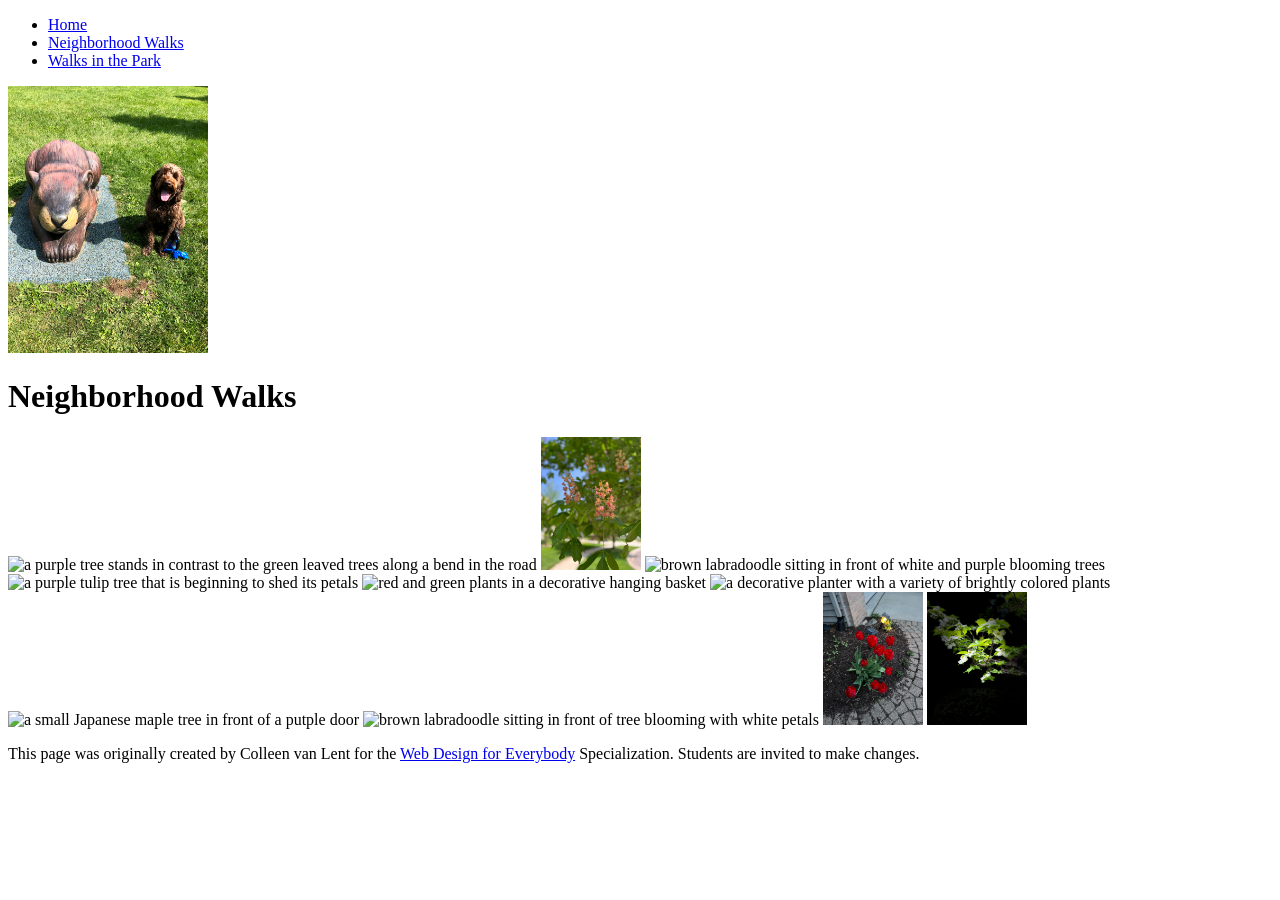
==== CSS-week1-HW1/neighborhood.html @ 0f42ad43 "Initial commit" ====
<!DOCTYPE html>
<html lang="en">

<head>
  <meta charset="utf-8">
  <meta name="viewport" content="width=device-width">
  <title>Neighborhood Walk</title>
  <!-- You will need to link to the CSS file -->
</head>

<body>
  <header>
    <nav>
      <ul>
        <li><a href="index.html">Home</a></li>
        <li><a href="neighborhood.html">Neighborhood Walks</a></li>
        <li><a href="parks.html">Walks in the Park</a></li>
      </ul>
    </nav>
    <img src="images/BaconGallupPark.jpg" width="200" alt="Brown Labradoodle sitting next to a statue.">
    <h1>Neighborhood Walks</h1>
  </header>
  <main>
    <div>
      <img src="images/bend_in_the_road.png"
        alt="a purple tree stands in contrast to the green leaved trees along a bend in the road" width="100">
      <img src="images/pink_blossoms.png" alt="small pink blossoms on an otherwise green leaved tree" width="100">
      <img src="images/blooming_trees.png" alt="brown labradoodle sitting in front of white and purple blooming  trees"
        width="100">
      <img src="images/falling_petals.png" alt="a purple tulip tree that is beginning to shed its petals" width="100">
      <img src="images/hanging_plants.png" alt="red and green plants in a decorative hanging basket" width="100">
      <img src="images/potted_plants.png" alt="a decorative planter with a variety of brightly colored plants "
        width="100">
      <img src="images/red_maple.png" alt="a small Japanese maple tree in front of a putple door" width="100">
      <img src="images/tree_with_white_blooms.png"
        alt="brown labradoodle sitting in front of tree blooming with white petals" width="100">
      <img src="images/tulips.png" alt="bright red tulips in front of a garden light" width="100">
      <img src="images/white_buds_on_tree.png" alt="artsy shot of white blooms on a green tree with a dark background"
        width="100">
    </div>
  </main>
  <footer>
    <p>This page was originally created by Colleen van Lent for the <a
        href="https://www.coursera.org/specializations/web-design"> Web Design for Everybody</a> Specialization.
      Students are invited to make changes.</p>
  </footer>

</body>

</html>
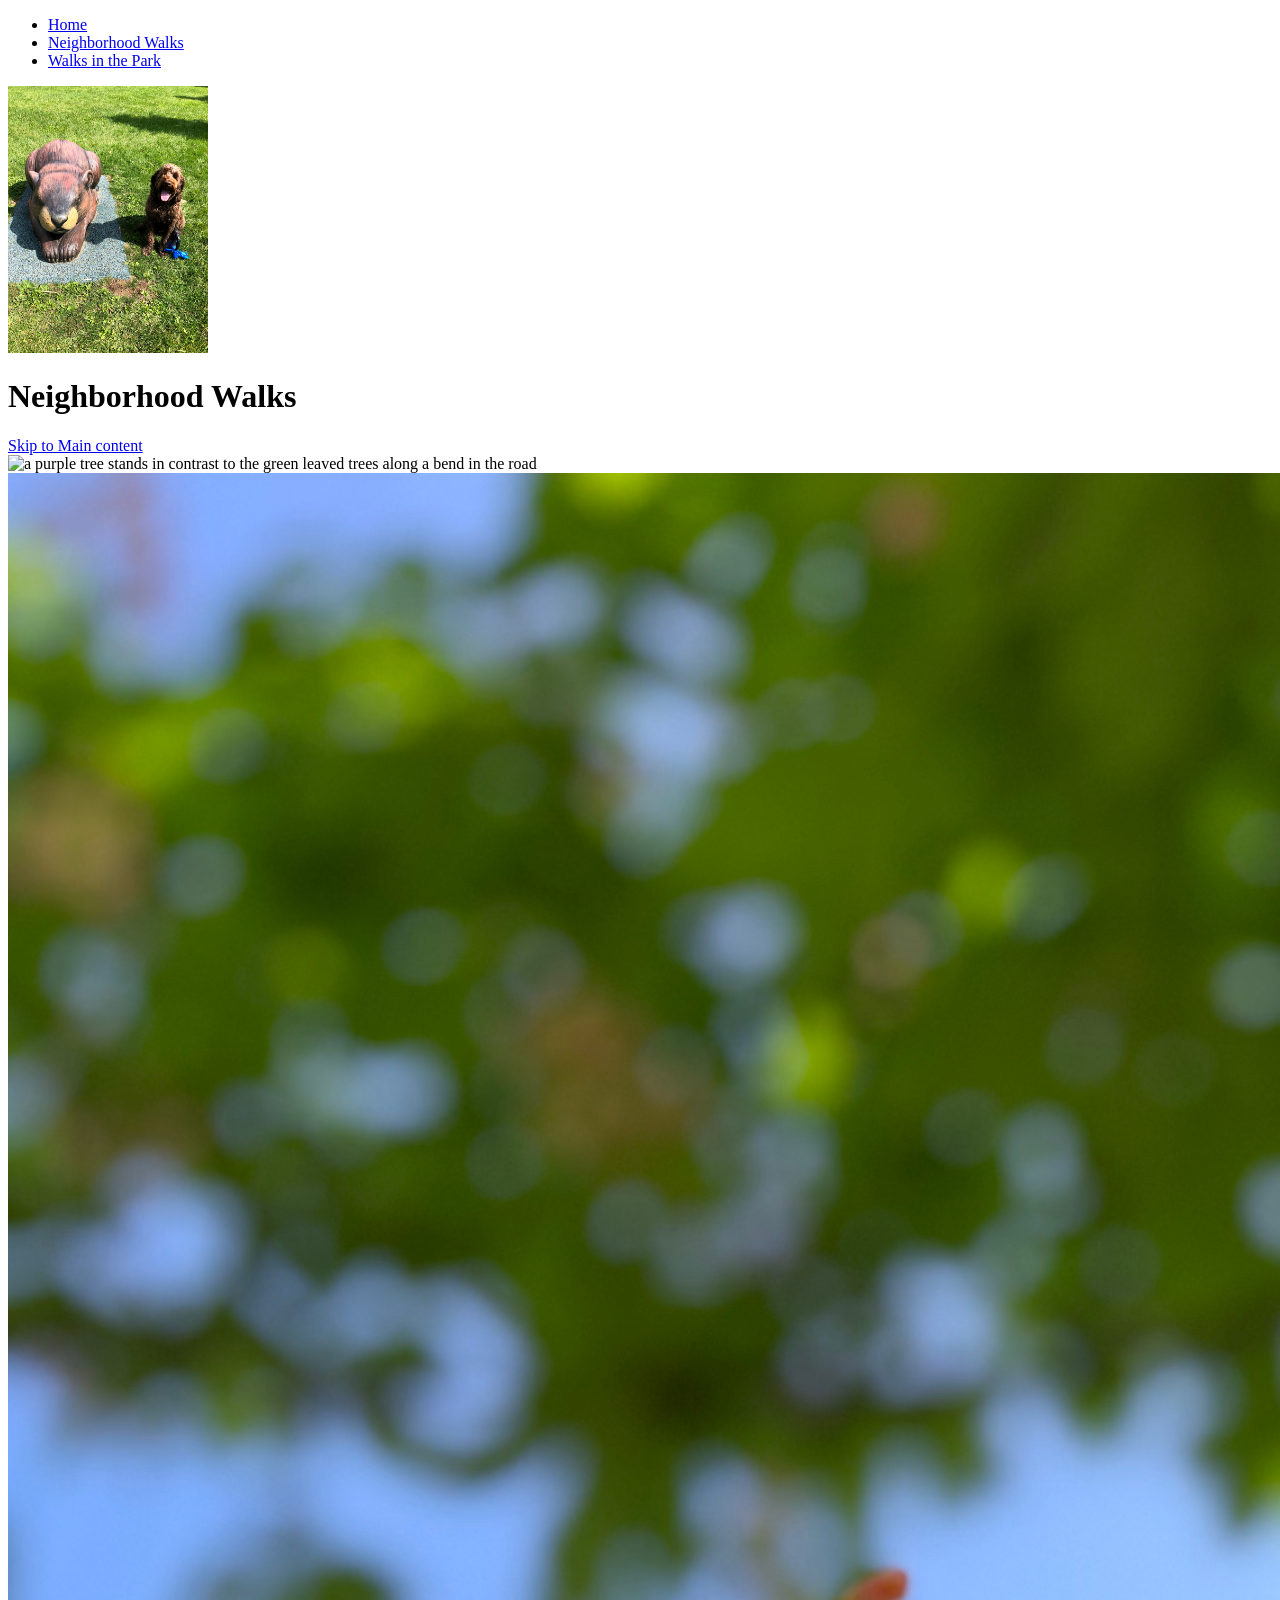
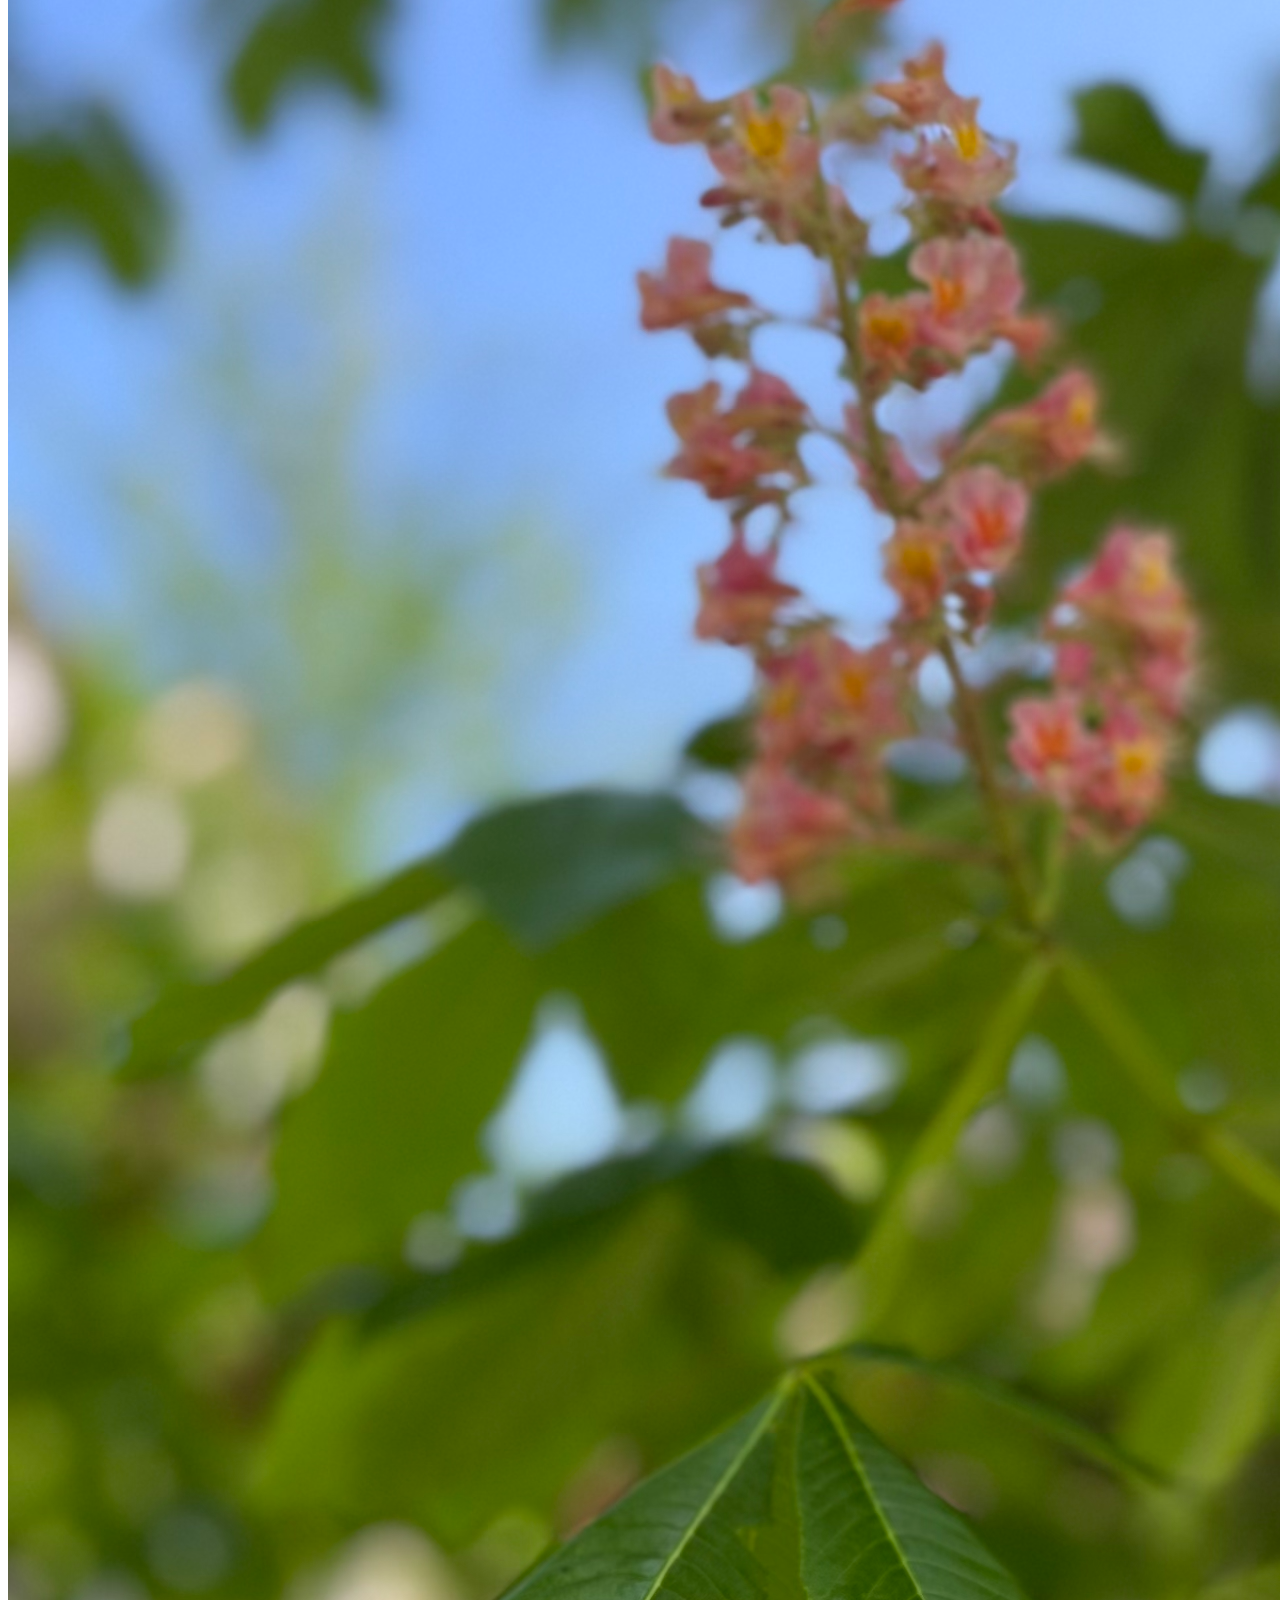
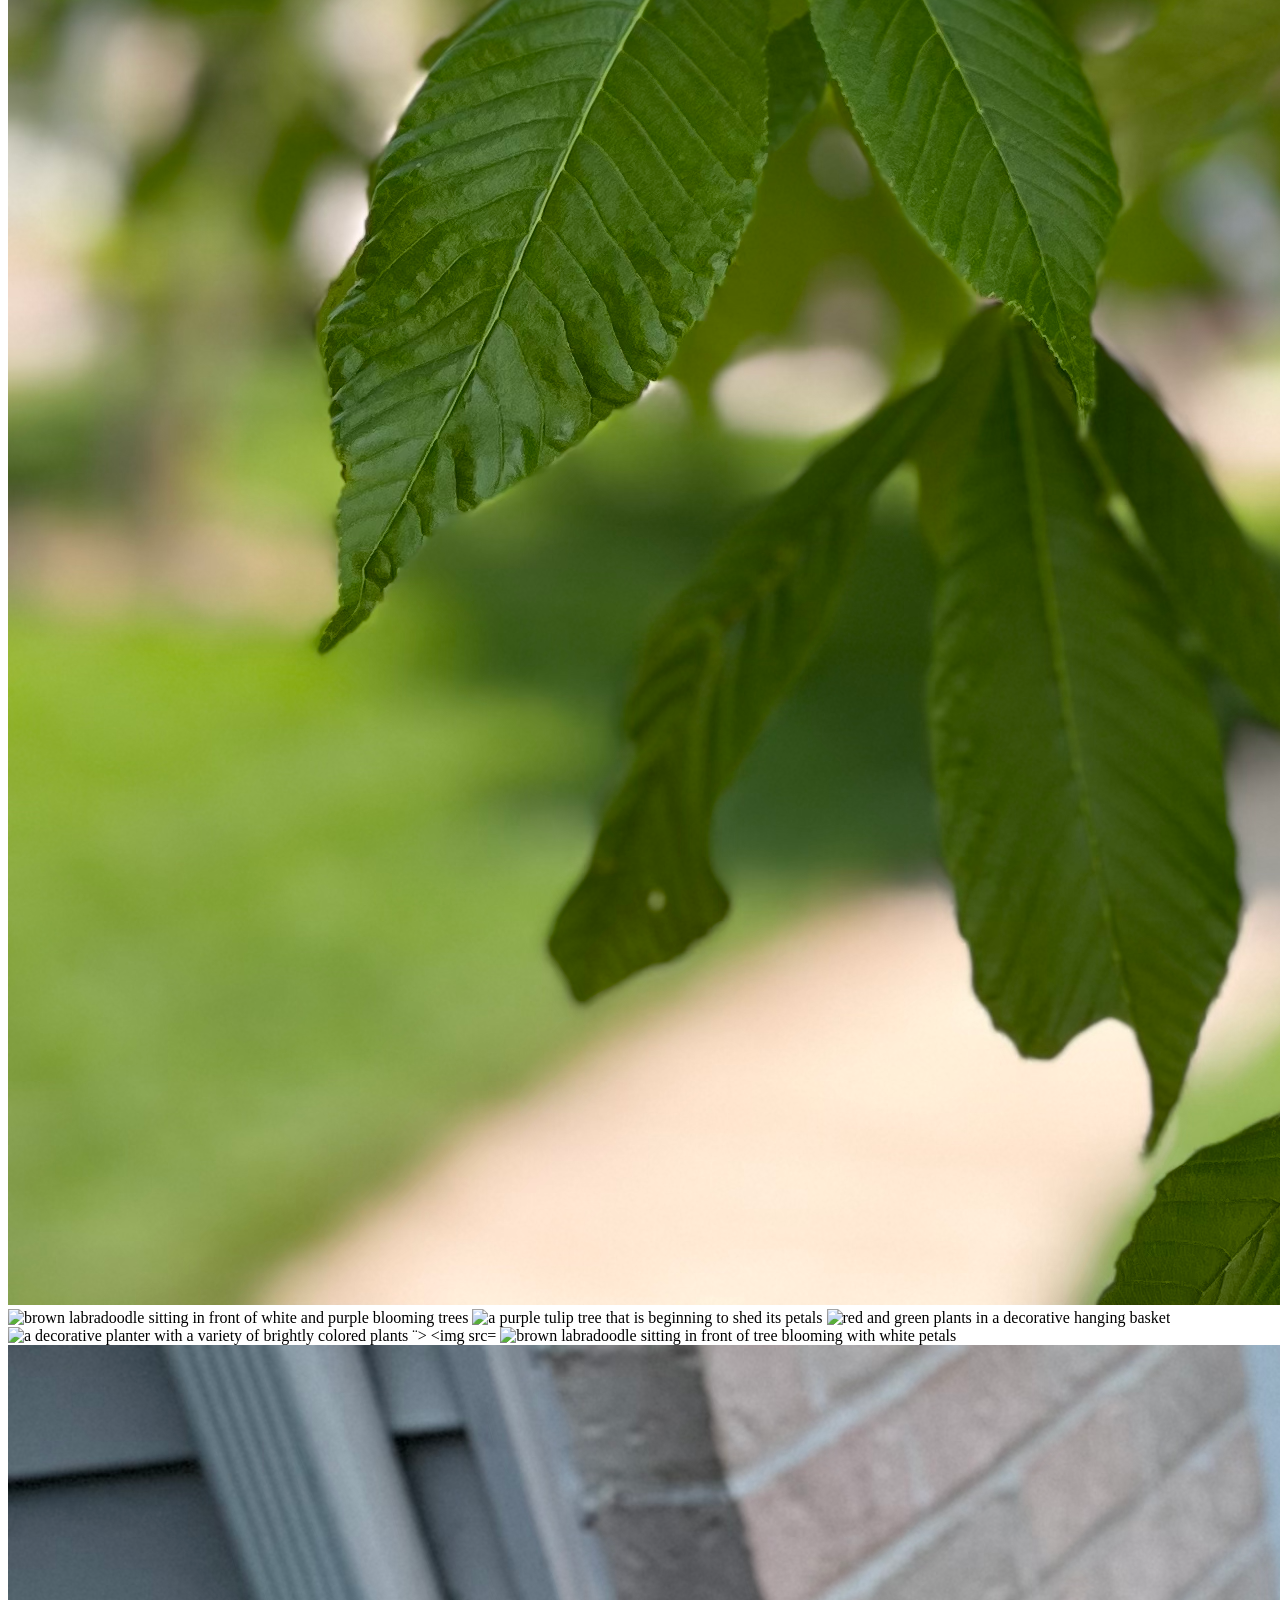
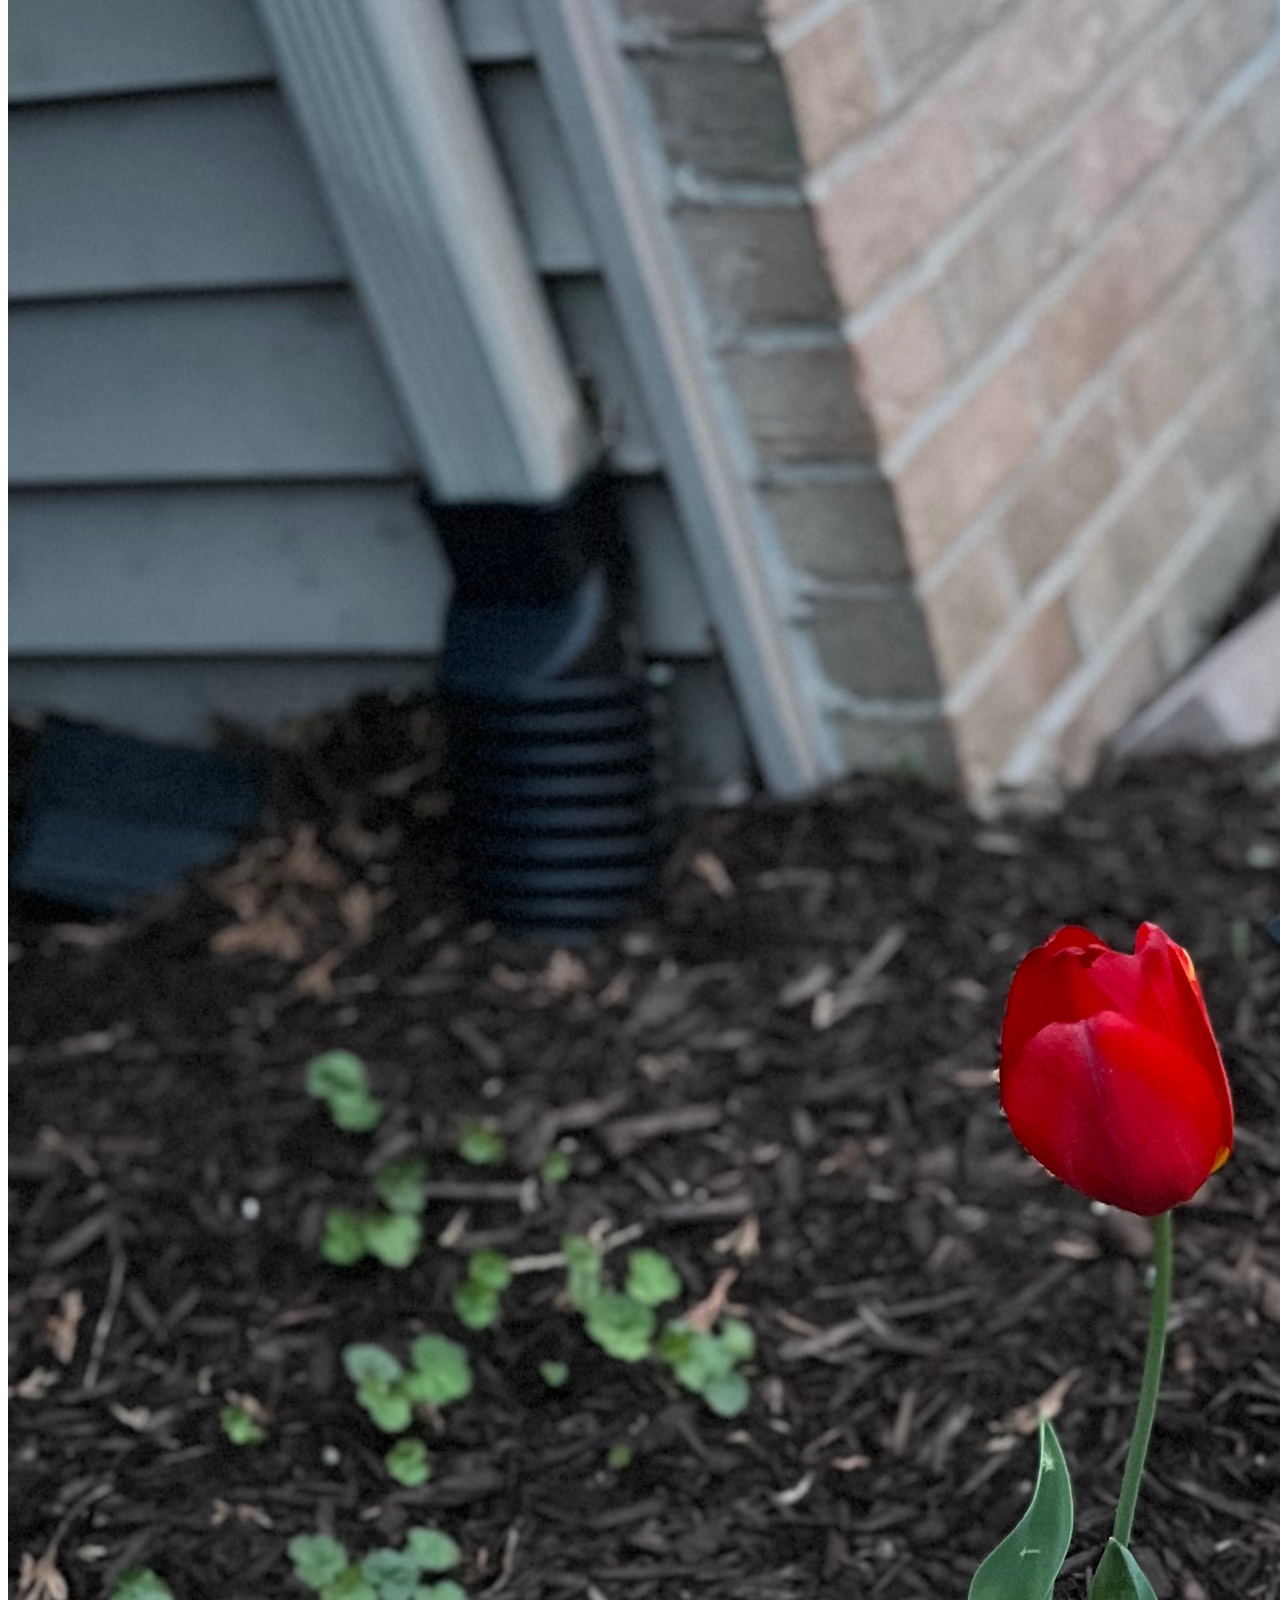
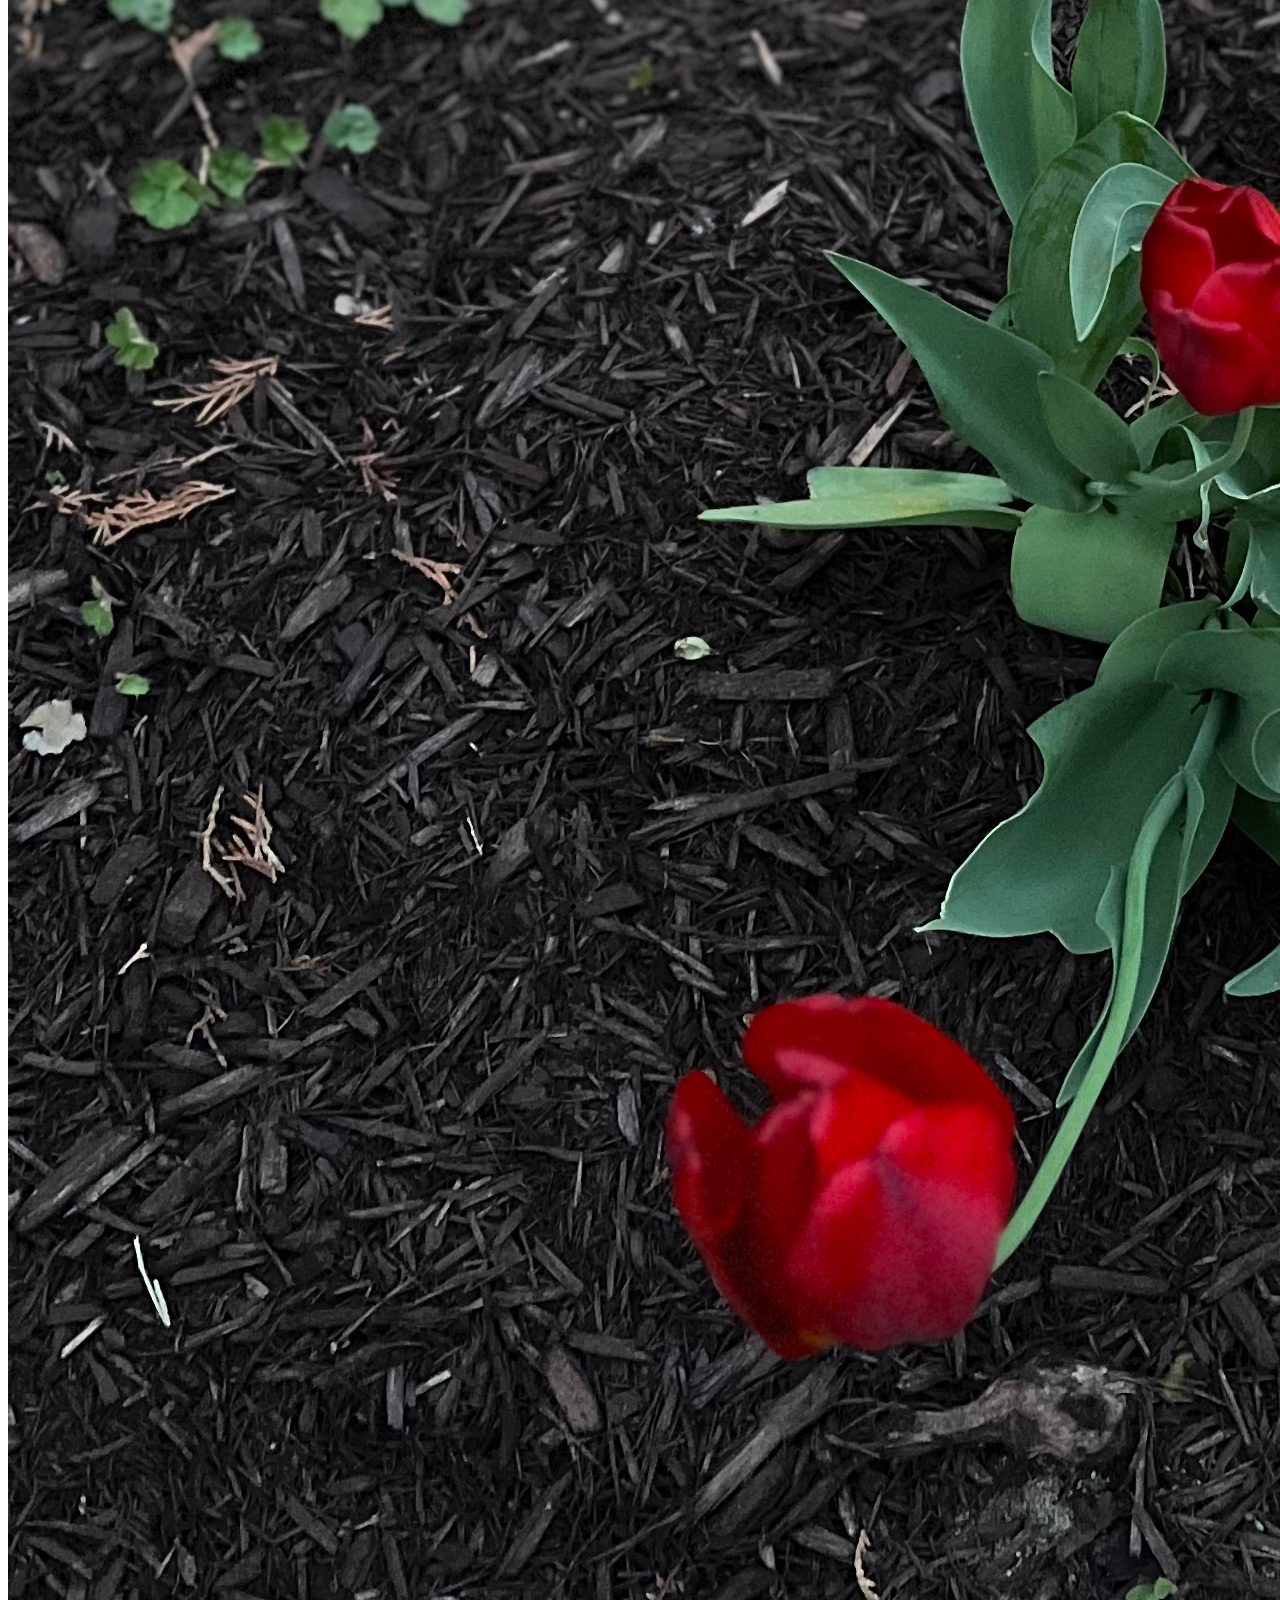
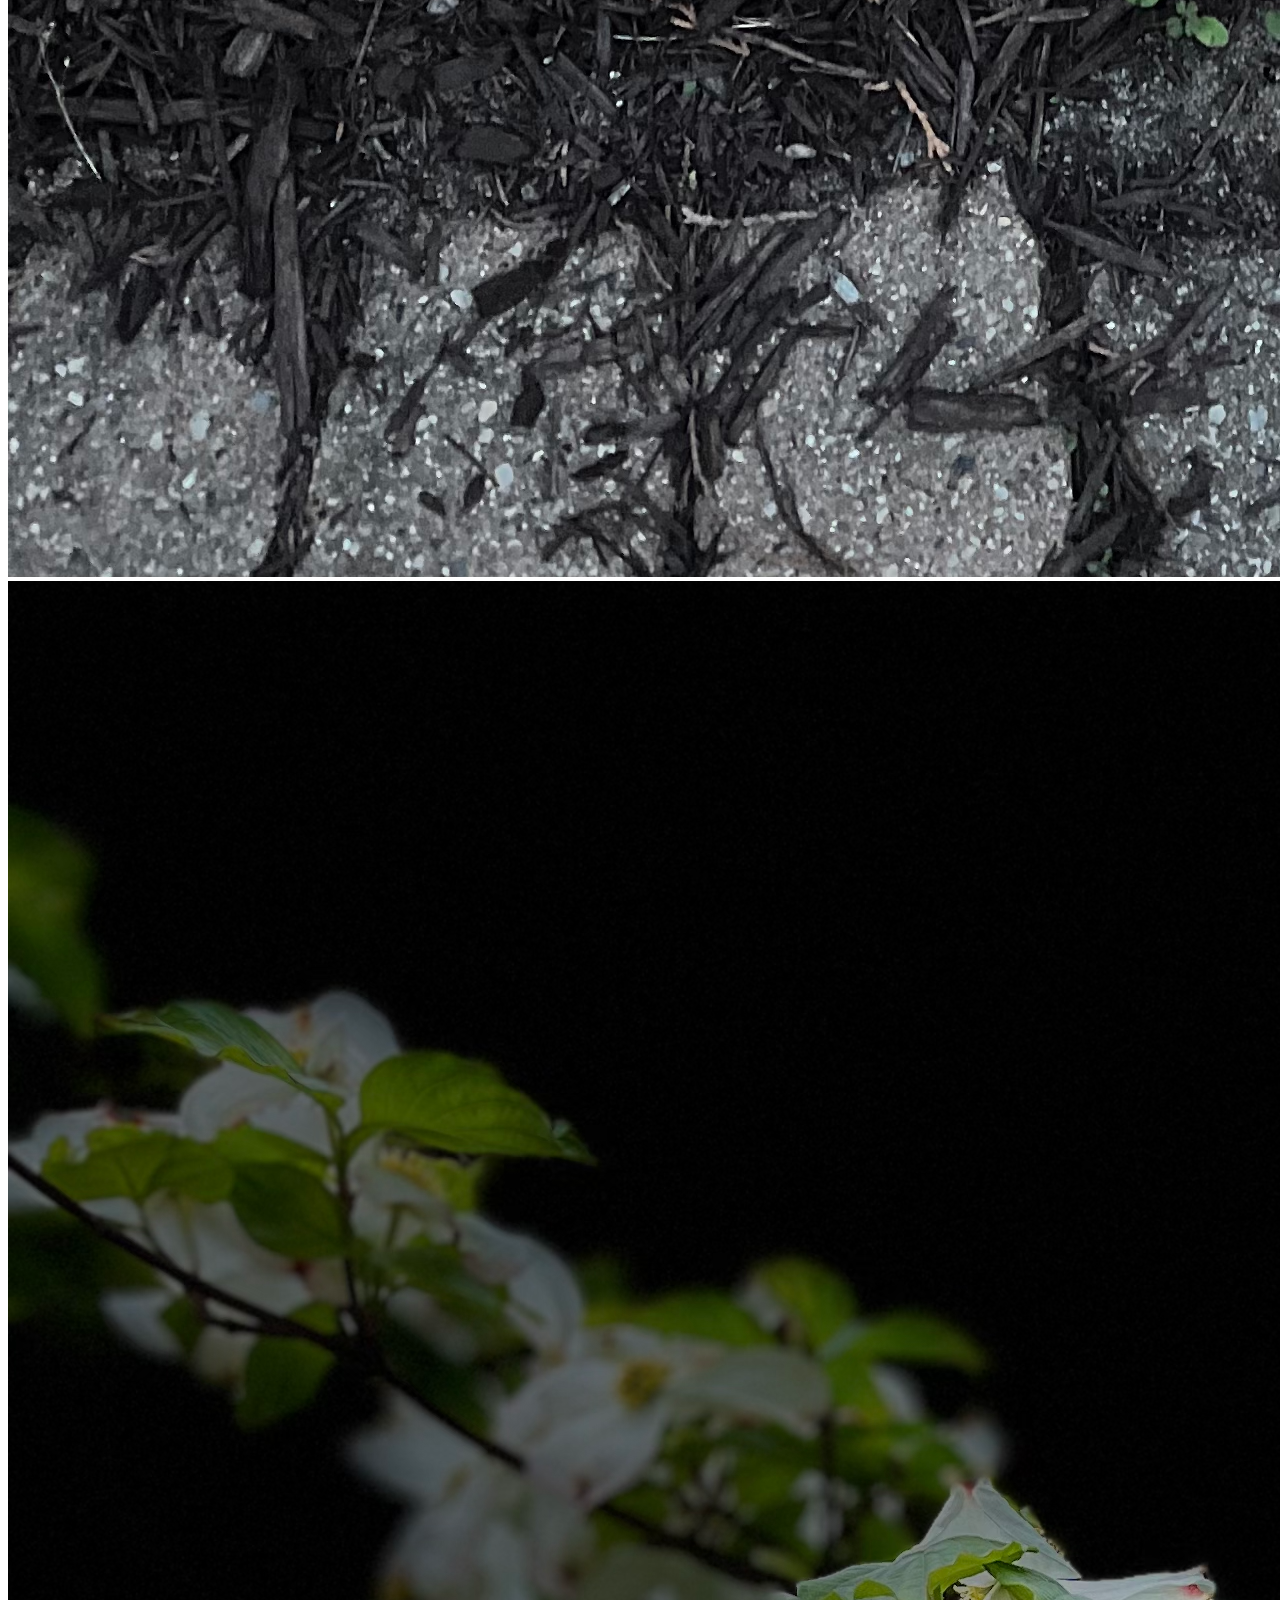
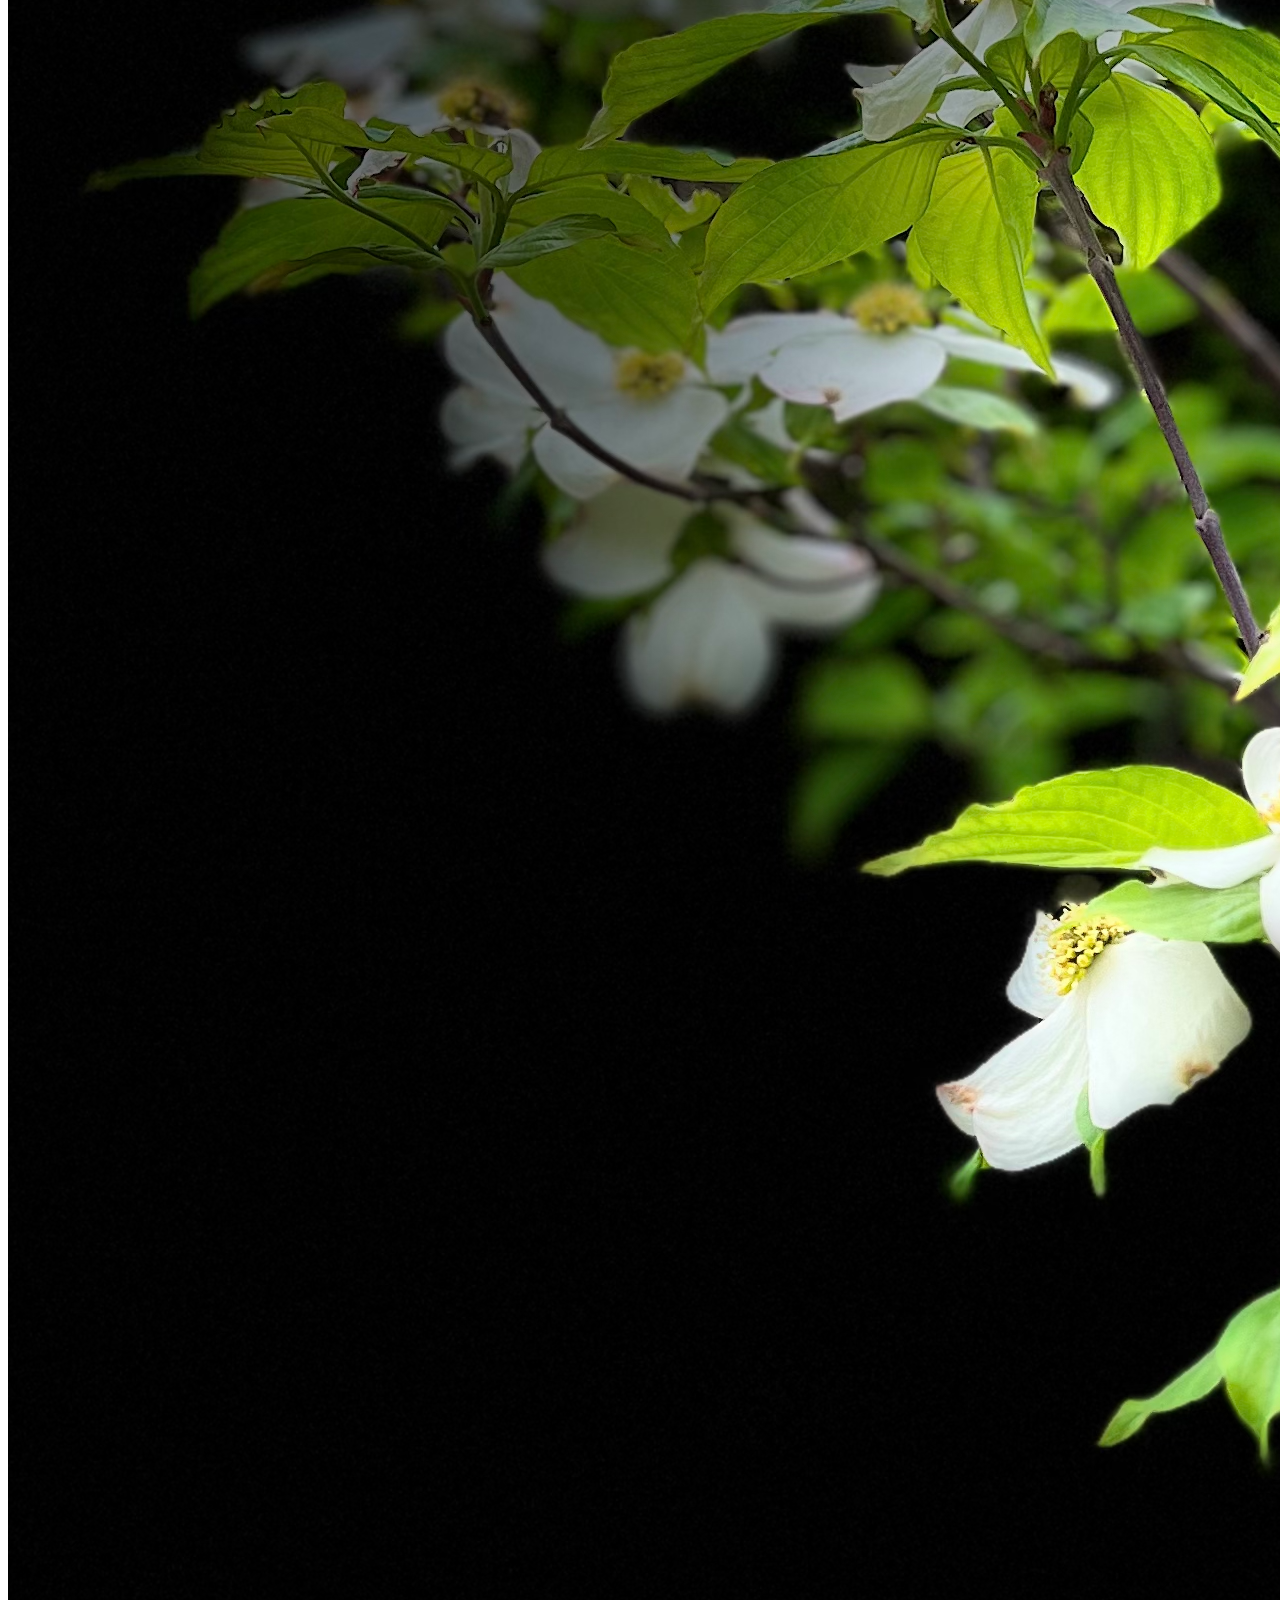
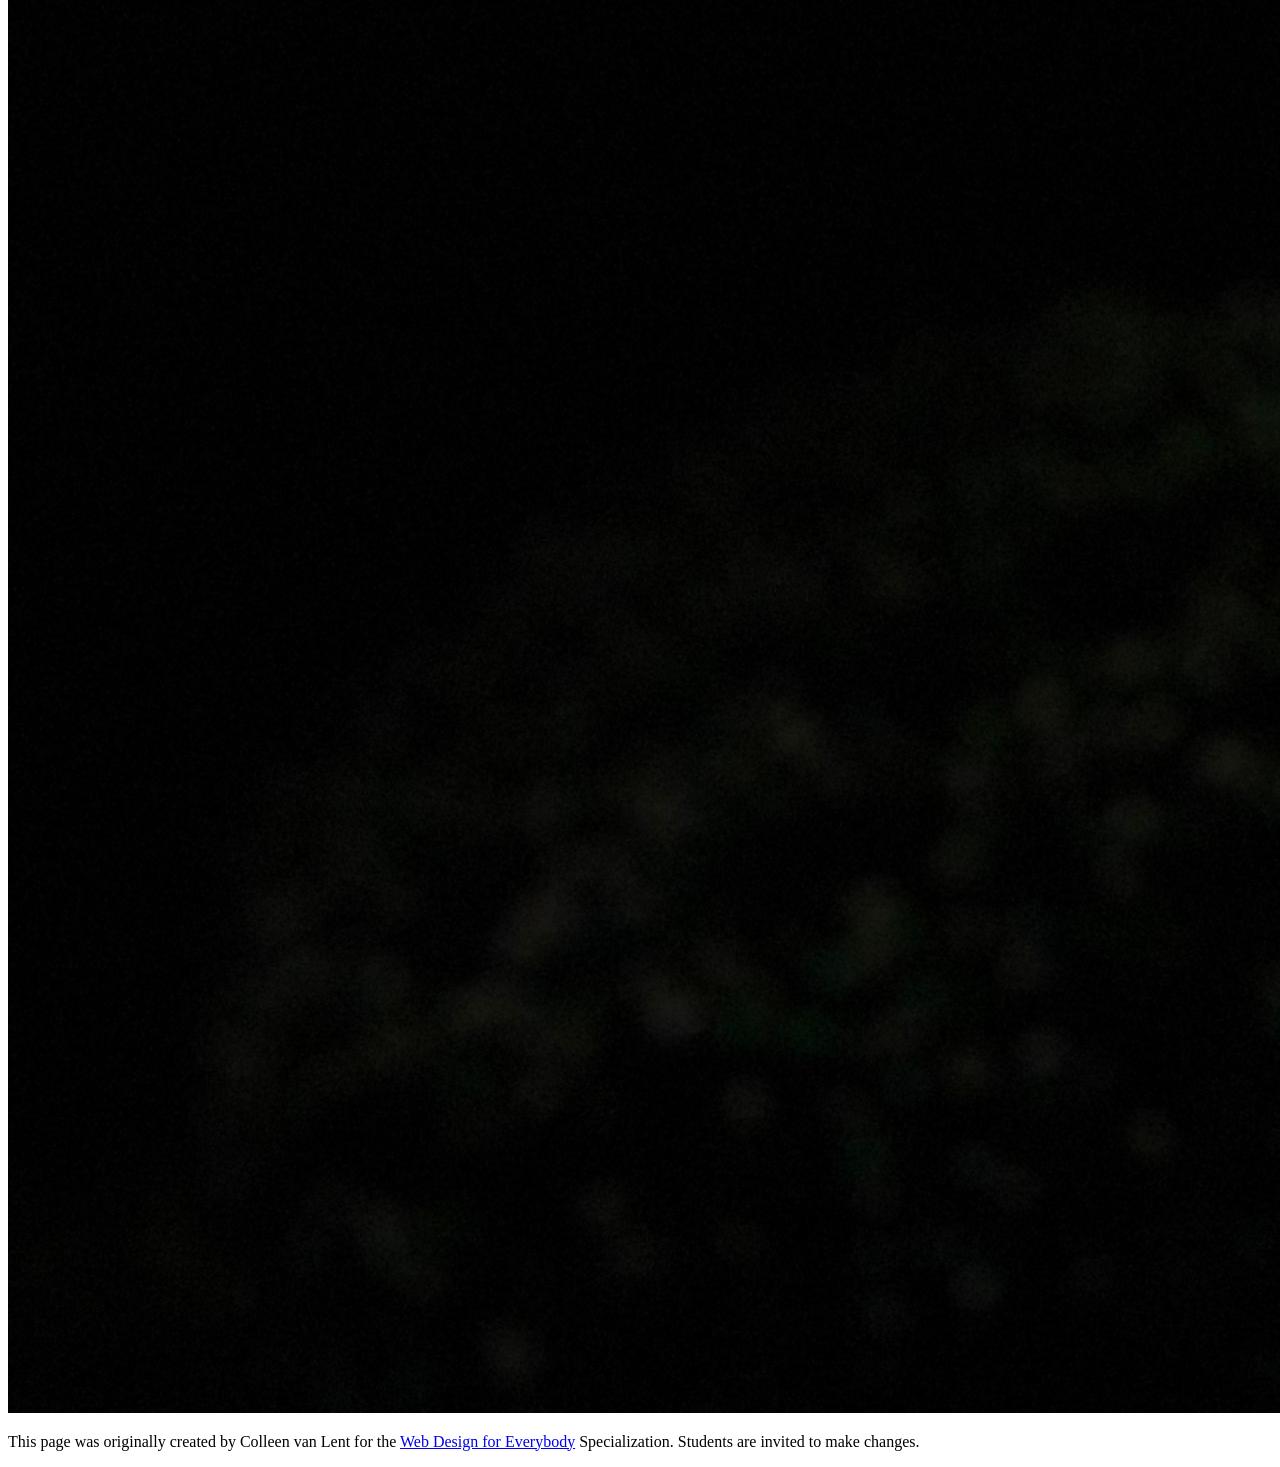
==== commit cc7faa38: "Add skip link to neighborhood page" ====
--- a/CSS-week1-HW1/neighborhood.html
+++ b/CSS-week1-HW1/neighborhood.html
@@ -20,23 +20,21 @@
     <img src="images/BaconGallupPark.jpg" width="200" alt="Brown Labradoodle sitting next to a statue.">
     <h1>Neighborhood Walks</h1>
   </header>
-  <main>
-    <div>
+  <a href=¨#main¨>Skip to Main content</a>
+    <main id=¨main¨>
       <img src="images/bend_in_the_road.png"
-        alt="a purple tree stands in contrast to the green leaved trees along a bend in the road" width="100">
-      <img src="images/pink_blossoms.png" alt="small pink blossoms on an otherwise green leaved tree" width="100">
-      <img src="images/blooming_trees.png" alt="brown labradoodle sitting in front of white and purple blooming  trees"
-        width="100">
-      <img src="images/falling_petals.png" alt="a purple tulip tree that is beginning to shed its petals" width="100">
-      <img src="images/hanging_plants.png" alt="red and green plants in a decorative hanging basket" width="100">
-      <img src="images/potted_plants.png" alt="a decorative planter with a variety of brightly colored plants "
-        width="100">
-      <img src="images/red_maple.png" alt="a small Japanese maple tree in front of a putple door" width="100">
+        alt="a purple tree stands in contrast to the green leaved trees along a bend in the road" >
+      <img src="images/pink_blossoms.png" alt="small pink blossoms on an otherwise green leaved tree" >
+      <img src="images/blooming_trees.png" alt="brown labradoodle sitting in front of white and purple blooming  trees">
+        
+      <img src="images/falling_petals.png" alt="a purple tulip tree that is beginning to shed its petals" >
+      <img src="images/hanging_plants.png" alt="red and green plants in a decorative hanging basket"> 
+      <img src="images/potted_plants.png" alt="a decorative planter with a variety of brightly colored plants ¨>
+      <img src="images/red_maple.png" alt="a small Japanese maple tree in front of a putple door">
       <img src="images/tree_with_white_blooms.png"
-        alt="brown labradoodle sitting in front of tree blooming with white petals" width="100">
-      <img src="images/tulips.png" alt="bright red tulips in front of a garden light" width="100">
-      <img src="images/white_buds_on_tree.png" alt="artsy shot of white blooms on a green tree with a dark background"
-        width="100">
+        alt="brown labradoodle sitting in front of tree blooming with white petals">
+      <img src="images/tulips.png" alt="bright red tulips in front of a garden light">
+      <img src="images/white_buds_on_tree.png" alt="artsy shot of white blooms on a green tree with a dark background">
     </div>
   </main>
   <footer>
@@ -47,4 +45,4 @@
 
 </body>
 
-</html>+</html>
